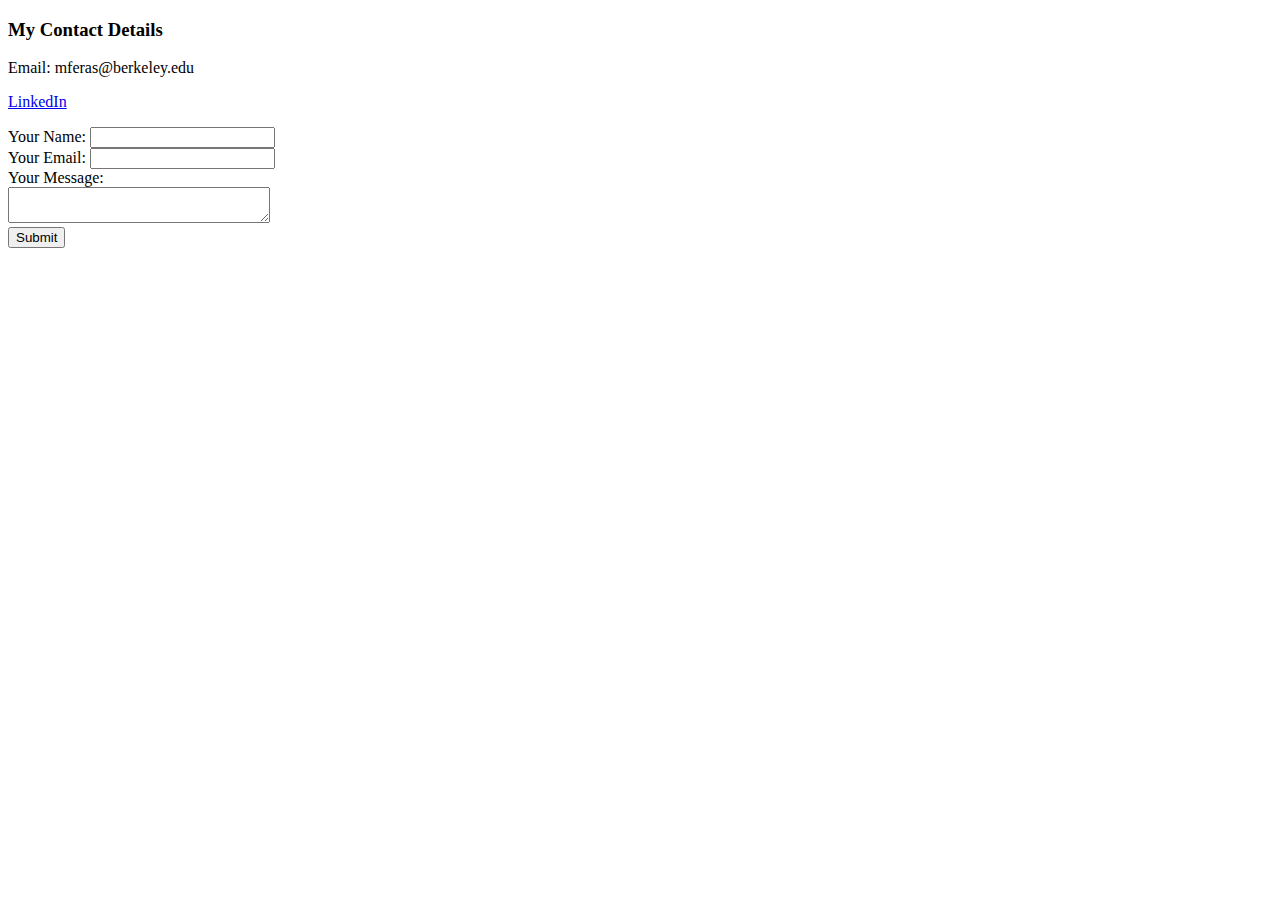
==== contact-me.html @ d781e84f "building personal website" ====
<!DOCTYPE html>
<html lang="en">
<head>
    <meta charset="UTF-8">
    <meta http-equiv="X-UA-Compatible" content="IE=edge">
    <meta name="viewport" content="width=device-width, initial-scale=1.0">
    <title>Contact Information</title>
</head>
<body>
    <h3>My Contact Details</h3>
    <p>Email: mferas@berkeley.edu</p>
    <p><a href="https://www.linkedin.com/in/micahferas/">LinkedIn</a></p>
    <form action="mailto:mferas@berkeley.edu" method="post" enctype="text/plain">
        <label>Your Name:</label>
        <input type="text" name="yourName" value=""><br>
        <label>Your Email:</label>
        <input type="email" name="yourEmail" value=""><br>
        <label>Your Message:</label><br>
        <textarea name="yourMessage" row="10" cols="30"></textarea><br>
        <input type="submit" name="">

    </form>
</body>
</html>
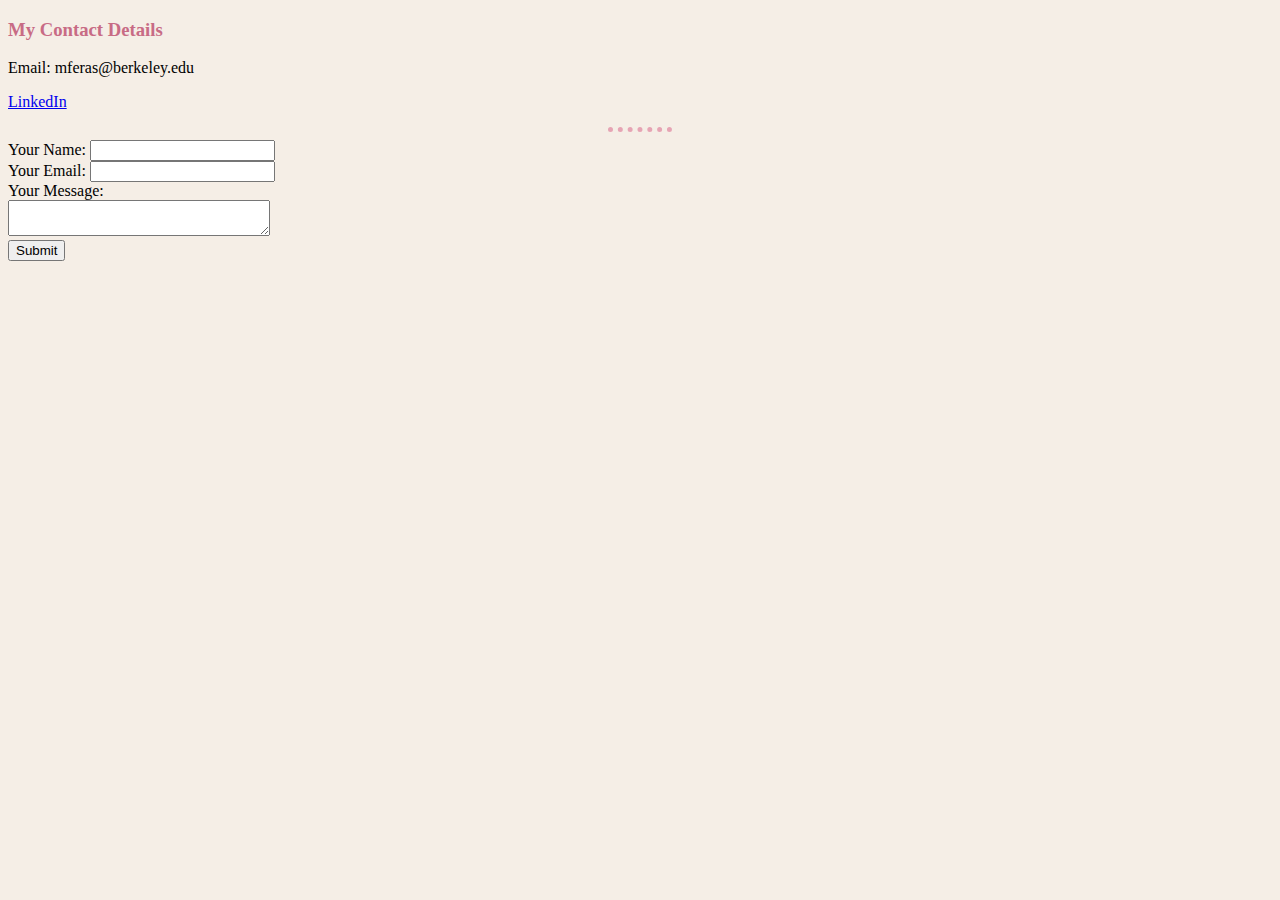
==== commit 4d55131d: "added css" ====
--- a/contact-me.html
+++ b/contact-me.html
@@ -5,11 +5,13 @@
     <meta http-equiv="X-UA-Compatible" content="IE=edge">
     <meta name="viewport" content="width=device-width, initial-scale=1.0">
     <title>Contact Information</title>
+    <link rel="stylesheet" href="css/styles.css">
 </head>
 <body>
     <h3>My Contact Details</h3>
     <p>Email: mferas@berkeley.edu</p>
     <p><a href="https://www.linkedin.com/in/micahferas/">LinkedIn</a></p>
+    <hr>
     <form action="mailto:mferas@berkeley.edu" method="post" enctype="text/plain">
         <label>Your Name:</label>
         <input type="text" name="yourName" value=""><br>
--- a/css/styles.css
+++ b/css/styles.css
@@ -0,0 +1,28 @@
+body {
+        background-color:#f5eee6;;
+}
+
+hr {
+    /* background-color: white; */
+    border-style: none;
+    border-top-style: dotted;
+    border-width: 3px;
+    border-color: #e6a4b4;
+    border-width: 5px;
+    width: 5%;
+}
+
+h1 {
+    color: #ce1f6a;
+
+}
+
+h3 {
+    color: #c86b85;
+
+}
+
+img {
+    height: 240px;
+    width: 200px;
+}